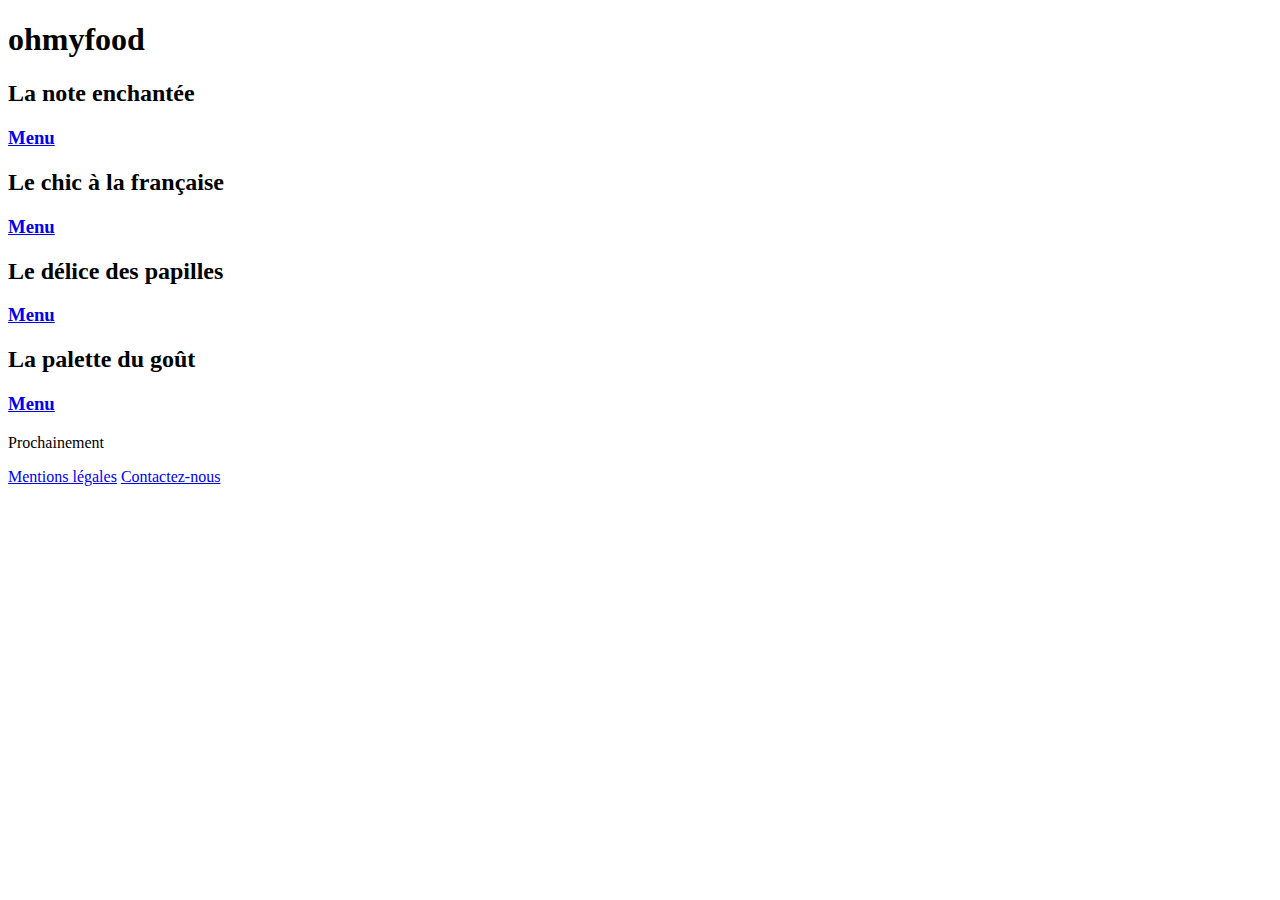
==== index.html @ 54186076 "test" ====
<!DOCTYPE html>
<html>
	<head>
		<meta charset="utf-8" />
		<title>Ohmyfood</title>
		<link rel="stylesheet" href="style.css" />
		<link rel="stylesheet" href="https://use.fontawesome.com/releases/v5.12.1/css/all.css" integrity="sha384-v8BU367qNbs/aIZIxuivaU55N5GPF89WBerHoGA4QTcbUjYiLQtKdrfXnqAcXyTv" crossorigin="anonymous">
	</head>

	<body>
		
		<header>
			<h1>ohmyfood</h1>
		</header>
		<main>
		<div class="container">
				
				<section class="first">
					<article>
						<h2>La note enchantée</h2>
						<h3><a href="menu1.html">Menu</a></h3>
					</article>
				</section>

				<section class="second">
					<article>
						<h2>Le chic à la française</h2>
						<h3><a href="menu2.html">Menu</a></h3>
					</article>
				</section>
			
			
				<section class="third">
					<article>
						<h2>Le délice des papilles</h2>
						<h3><a href="menu3.html">Menu</a></h3>
					</article>
				</section>

				<section class="fourth">
					<article>
						<h2>La palette du goût</h2>
						<h3><a href="menu4.html">Menu</a></h3>
					</article>
				</section>
			

		</div>

		</main>

		<section class="later">
			<article>
				<p>Prochainement <i class=" fas1 fas fa-circle"></i> <i class="fas2 fas fa-circle"></i> <i class=" fas3 fas fa-circle"></i></p>
			</article>
		</section>
		
			
		<footer>
			<article>
				<p><a class="shake" href="mentions.html">Mentions légales</a> <a class="shake" href="contact.html">Contactez-nous</a></p>	
			</article>
		</footer>

	</body>

</html>
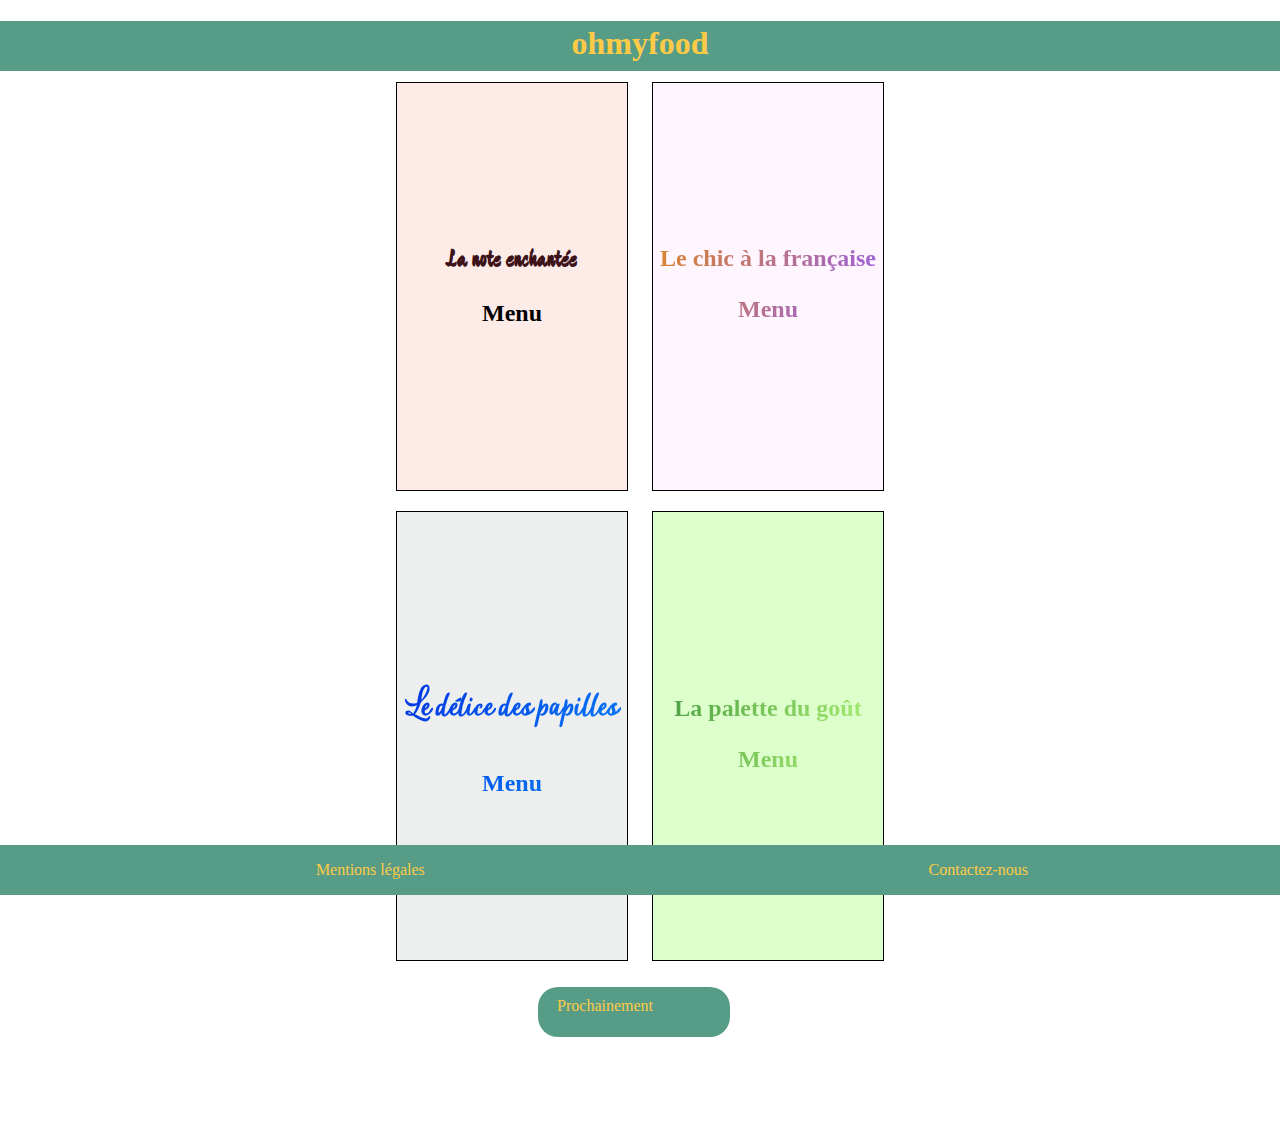
==== commit 9040bf98: "commit final avant soutenance" ====
--- a/index.html
+++ b/index.html
@@ -15,14 +15,14 @@
 		<main>
 		<div class="container">
 				
-				<section class="first">
+				<section class="menu1">
 					<article>
 						<h2>La note enchantée</h2>
 						<h3><a href="menu1.html">Menu</a></h3>
 					</article>
 				</section>
 
-				<section class="second">
+				<section class="menu2">
 					<article>
 						<h2>Le chic à la française</h2>
 						<h3><a href="menu2.html">Menu</a></h3>
@@ -30,14 +30,14 @@
 				</section>
 			
 			
-				<section class="third">
+				<section class="menu3">
 					<article>
 						<h2>Le délice des papilles</h2>
 						<h3><a href="menu3.html">Menu</a></h3>
 					</article>
 				</section>
 
-				<section class="fourth">
+				<section class="menu4">
 					<article>
 						<h2>La palette du goût</h2>
 						<h3><a href="menu4.html">Menu</a></h3>
--- a/style.css
+++ b/style.css
@@ -0,0 +1,423 @@
+@font-face {
+    font-family: 'Devonshire-Regular';
+    src: url('fonts/Devonshire-Regular/Devonshire-Regular.eot');
+    src: url('fonts/Devonshire-Regular/Devonshire-Regular.otf');
+         url('fonts/Devonshire-Regular/Devonshire-Regular.svg');
+         url('fonts/Devonshire-Regular/Devonshire-Regular.ttf');
+         url('fonts/Devonshire-Regular/Devonshire-Regular.woff');
+    font-weight: normal;
+    font-style: normal;
+}
+@font-face {
+	font-family: 'Verao';
+	src: url('fonts/Verao-PriReg.otf');
+	font-weight: normal;
+	font-style: normal;
+}
+body
+{
+	margin: 0;
+}
+a
+{
+	text-decoration: none;
+	color: black;
+}
+h1
+{
+	color: rgb(253, 203, 70);
+    font-weight: bold;
+    text-align: center;
+    padding-top: 4px;
+}
+h2
+{
+	text-align: center;
+}
+h4
+{
+	display: inline-block;
+	position: relative;
+	left: 43%;
+	text-decoration: none;
+	background: linear-gradient(to top, rgba(255, 0, 0, 0.5) 0%, rgba(255, 0, 0, 0.5) 2px, transparent 4px) no-repeat;
+	background-size: 0 100%;
+	transition: background-size 0.3s;
+}
+h4:hover
+{
+	background-size: 100% 100%;
+}
+p
+{
+	padding-left: 5%;
+}
+.fas
+{
+	font-size: 50%;
+}
+.fas1
+{
+	animation: bounce 0.6s ease infinite;
+}
+.fas2
+{
+	animation: bounce 0.6s ease infinite; 
+	animation-delay: 0.2s;
+}
+.fas3
+{
+	animation: bounce 0.6s ease infinite;
+	animation-delay: 0.4s;
+}
+.price
+{
+	float: right;
+	padding-right: 5%;
+}
+header
+{
+	display: block;
+    height: 50px;
+    background-color: rgb(87, 156, 135);
+}
+main
+{
+	height: 100vh;
+}
+main article
+{
+	transform: scale(1);
+    transition: transform 400ms;
+    overflow: hidden;
+}
+main article:hover
+{
+	transform: scale(1.15);
+	z-index: 1;
+	opacity: 0.5;
+}
+.container
+{
+	display: flex;
+	width: 40%;
+	height: 100vh;
+	justify-content: space-around;
+	padding-left: 30%;
+	padding-right: 30%;
+	margin: auto;
+	flex-wrap: wrap;
+}
+.container section
+{
+	display: flex;
+	flex-direction: column;
+	width: 45%;
+	margin: 2% 2%;
+	justify-content: center;
+	text-align: center;
+	border: 0.5px solid black;
+}
+.container h3
+{
+	font-size: 1.5em;
+}
+.later
+{
+	display: block;
+	width: 15%;
+	height: 50px;
+    margin-left: 42%;
+    margin-bottom: 100px;
+	background-color: rgb(87, 156, 135);
+	border-radius: 20px;
+}
+.later p
+{
+	color: rgb(253, 203, 70);
+	text-align: center;
+	padding: 10px;
+	display: flex;
+	justify-content: space-around;
+}
+.later .fas
+{
+	padding-top: 4%;
+}
+footer
+{
+	width: 100%;
+	height: 50px;
+    background-color: rgb(87, 156, 135);
+    position: fixed;
+    bottom: 0;
+    margin-bottom: 5px;
+}
+footer p
+{
+	display: flex;
+	justify-content: space-around;
+}
+footer a 
+{
+	color: rgb(253, 203, 70);
+}
+.menu1
+{
+    background-color: rgb(253,235,232);
+}
+.menu1 h2,h3
+{
+	color: rgb(60, 18,24);
+}
+.menu1 h2
+{
+	font-family: 'Devonshire-Regular';
+}
+.menu2
+{
+	background-color: rgb(255, 245, 254);
+}
+.menu2 h3
+{
+	color: rgb(199, 116, 18);
+}
+.menu2 article
+{
+	background: -webkit-gradient(linear, left top, right bottom, from(rgb(223, 135, 30)), to(rgb(143, 91, 254)));
+    -webkit-background-clip: text;
+    -webkit-text-fill-color: transparent;
+}
+.menu3
+{
+	background-color: rgb(237, 239, 239);
+}
+.menu3 h3
+{
+	color: rgb(8, 135,251);
+}
+.menu3 article
+{
+	background: -webkit-gradient(linear, left top, right bottom, from(rgb(2, 45, 223)), to(rgb(8, 137, 251)));
+    -webkit-background-clip: text;
+    -webkit-text-fill-color: transparent;
+}
+.menu3 h2, .delice h2
+{
+	font-family: 'Verao';
+	font-size: 2.5em;
+}
+.menu4
+{
+	background-color: rgb(187, 255, 153, 0.5);
+}
+.menu4 h3
+{
+	color: rgb(114, 191, 86);
+}
+.menu4 article
+{
+	background: -webkit-gradient(linear, left top, right bottom, from(rgb(65, 150, 60)), to(rgb(190, 255, 127)));
+    -webkit-background-clip: text;
+    -webkit-text-fill-color: transparent;
+}
+.note, .chic, .delice, .palette
+{
+	display: flex;
+	flex-direction: column;
+	width: 45%;
+	margin-left: 28%;
+	margin-top: 2%;
+	margin-bottom: 100px;
+}
+.note
+{
+	background-color: rgb(252,223,219);
+}
+.note h2
+{
+	font-family: 'Devonshire-Regular';
+}
+.chic
+{
+	background-color: rgb(255, 245, 254);
+}
+.chic h2
+{
+	background: -webkit-gradient(linear, left top, right bottom, from(rgb(223, 135, 30)), to(rgb(143, 91, 254)));
+    -webkit-background-clip: text;
+    -webkit-text-fill-color: transparent;
+}
+.chic, .delice h4
+{
+	left: 38%;
+}
+.delice
+{
+	background-color: rgb(237, 239, 239);
+}
+.delice h2
+{
+	background: -webkit-gradient(linear, left top, right bottom, from(rgb(2, 45, 223)), to(rgb(8, 137, 251)));
+    -webkit-background-clip: text;
+    -webkit-text-fill-color: transparent;
+}
+.palette
+{
+	background-color: rgb(187, 255, 153, 0.5)
+}
+.palette h2
+{
+	background: -webkit-gradient(linear, left top, right bottom, from(rgb(65, 150, 60)), to(rgb(190, 255, 127)));
+    -webkit-background-clip: text;
+    -webkit-text-fill-color: transparent;
+}
+.palette h4
+{
+	left: 40%;
+}
+.decoleft, .decoright, .decoleft2, .decoright2
+{
+	border-bottom: 2px solid black;
+	display: block;
+	position: relative;
+}
+.decoleft, .decoright
+{
+	width: 30%;
+}
+.decoleft, .decoleft2
+{
+	
+	width: 30%;
+	margin-left: 5%;
+	top: 32px;
+}
+.decoright
+{
+	margin-right: 5%;
+	bottom: 31px;
+	left: 65%;
+}
+.decoright2
+{
+    width: 28%;
+    margin-right: 5%;
+    bottom: 31px;
+    left: 70%;
+}
+.decoleft4, .decoright4
+{
+	height: 5px;
+    background: -webkit-gradient(linear, left top, right bottom, from(rgb(65, 150, 60)), to(rgb(190, 255, 127)));
+    -webkit-text-fill-color: transparent;
+    display: block;
+    width: 30%;
+    margin-left: 5%;
+    position: relative;
+    top: 32px;
+}
+.decoleft4
+{
+	margin-left: 5%;
+	top: 32px;
+}
+.decoright4
+{
+    margin-left: 65%;
+    top: -31px;
+}
+#entree
+{
+	left: 47%;
+}
+.entree2
+{
+	color: rgb(198, 116, 18);
+}
+.plat2
+{
+	color: rgb(165, 103, 153);
+}
+.dessert2
+{
+	color: rgb(110, 76, 204);
+}
+.entree2 .decoleft2, .entree2 .decoright2
+{
+	border-bottom: 3px solid rgb(198, 116, 18);
+}
+.plat2 .decoleft2, .plat2 .decoright2
+{
+	border-bottom: 3px solid rgb(165, 103, 153);
+}
+.dessert2 .decoleft2, .dessert2 .decoright2
+{
+	border-bottom: 3px solid rgb(110, 76, 204);
+}
+.entree3 .decoleft, .entree3 .decoright
+{
+	border-bottom: 3px solid rgb(2, 40, 221);
+}
+.plat3 .decoleft, .plat3 .decoright
+{
+	border-bottom: 3px solid rgb(6, 112, 243);
+}
+.dessert3 .decoleft, .dessert3 .decoright
+{
+	border-bottom: 3px solid rgb(34, 157, 249);
+}
+@keyframes bounce{
+     from {transform: translateY(0);}
+     to   {transform: translateY(-10px);}
+}
+@keyframes shake {
+	from, to {
+		transform: translate3d(0, 0, 0);
+	}
+
+	10%, 30%, 50%, 70%, 90% {
+		transform: translate3d(-10px, 0, 0);
+	}
+
+	20%, 40%, 60%, 80% {
+		transform: translate3d(10px, 0, 0);
+	}
+}
+.shake:hover
+{
+	animation: shake 0.82s cubic-bezier(.36,.07,.19,.97);
+}
+@media screen and (max-width : 1024px)
+{
+	header{
+		height: 100px;
+		font-size: 2.5em;
+	}
+	.container {
+		width: 100%;
+		padding: 0;
+	}
+	.container section{
+		font-size: 2.5em;
+	}
+	.note, .chic, .delice, .palette {
+		margin-top: 10%;
+	}
+	.later {
+		width: 30%;
+		height: 70px;
+		margin-left: 35%;
+		font-size: 1.75em;
+	}
+	footer {
+		height: 80px;
+		font-size: 1.75em;
+	}
+	footer article {
+		padding-left: 18%;
+	}
+	.right-align {
+		padding-right: 20%;
+	}
+}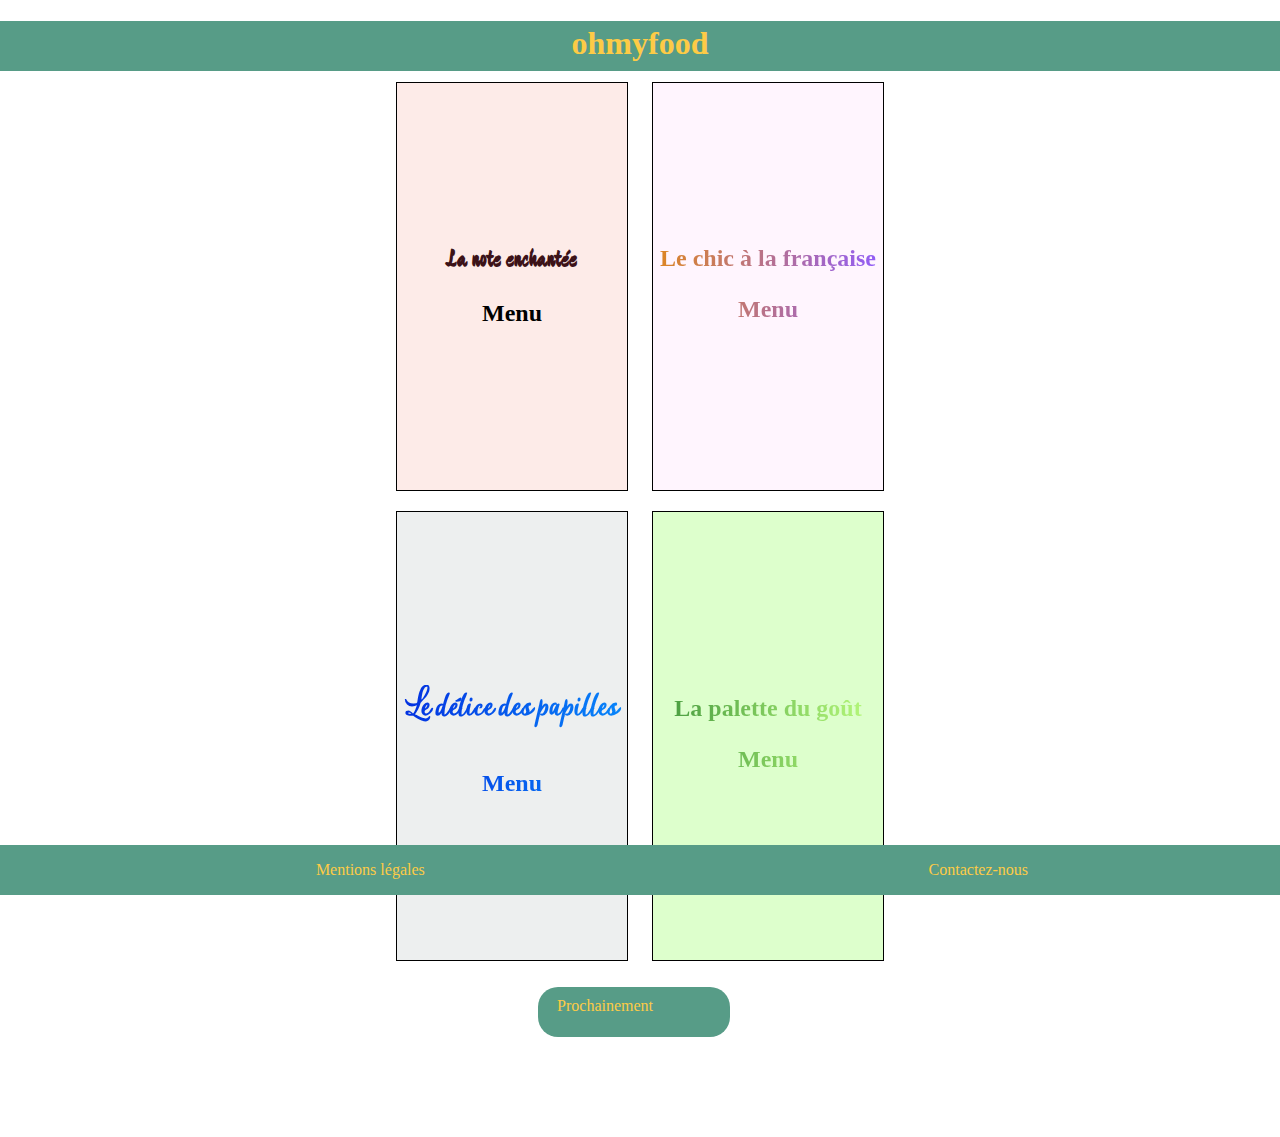
==== commit ced0c9c0: "dernier commit v1" ====
--- a/index.html
+++ b/index.html
@@ -16,32 +16,32 @@
 		<div class="container">
 				
 				<section class="menu1">
-					<article>
+					<div class="zoom">
 						<h2>La note enchantée</h2>
-						<h3><a href="menu1.html">Menu</a></h3>
-					</article>
+						<h3><a href="Lanoteenchantee.html">Menu</a></h3>
+					</div>
 				</section>
 
 				<section class="menu2">
-					<article>
+					<div class="zoom">
 						<h2>Le chic à la française</h2>
-						<h3><a href="menu2.html">Menu</a></h3>
-					</article>
+						<h3><a href="Lechicalafrancaise.html">Menu</a></h3>
+					</div>
 				</section>
 			
 			
 				<section class="menu3">
-					<article>
+					<div class="zoom">
 						<h2>Le délice des papilles</h2>
-						<h3><a href="menu3.html">Menu</a></h3>
-					</article>
+						<h3><a href="Ledelicedespapilles.html">Menu</a></h3>
+					</div>
 				</section>
 
 				<section class="menu4">
-					<article>
+					<div class="zoom">
 						<h2>La palette du goût</h2>
-						<h3><a href="menu4.html">Menu</a></h3>
-					</article>
+						<h3><a href="Lapalettedugout.html">Menu</a></h3>
+					</div>
 				</section>
 			
 
--- a/style.css
+++ b/style.css
@@ -18,10 +18,15 @@
 {
 	margin: 0;
 }
+/* Balises toutes seules */
 a
 {
 	text-decoration: none;
 	color: black;
+}
+header a
+{
+	color: rgb(253, 203, 70);
 }
 h1
 {
@@ -34,7 +39,7 @@
 {
 	text-align: center;
 }
-h4
+.note h3, .chic h3, .delice h3, .palette h3
 {
 	display: inline-block;
 	position: relative;
@@ -44,7 +49,7 @@
 	background-size: 0 100%;
 	transition: background-size 0.3s;
 }
-h4:hover
+.note h3:hover, .chic h3:hover, .delice h3:hover, .palette h3:hover
 {
 	background-size: 100% 100%;
 }
@@ -75,6 +80,7 @@
 	float: right;
 	padding-right: 5%;
 }
+/* CSS du index.html */
 header
 {
 	display: block;
@@ -85,13 +91,13 @@
 {
 	height: 100vh;
 }
-main article
+.zoom
 {
 	transform: scale(1);
     transition: transform 400ms;
     overflow: hidden;
 }
-main article:hover
+.zoom:hover
 {
 	transform: scale(1.15);
 	z-index: 1;
@@ -182,7 +188,7 @@
 {
 	color: rgb(199, 116, 18);
 }
-.menu2 article
+.menu2 h2, .menu2 h3
 {
 	background: -webkit-gradient(linear, left top, right bottom, from(rgb(223, 135, 30)), to(rgb(143, 91, 254)));
     -webkit-background-clip: text;
@@ -196,7 +202,7 @@
 {
 	color: rgb(8, 135,251);
 }
-.menu3 article
+.menu3 h2, .menu3 h3
 {
 	background: -webkit-gradient(linear, left top, right bottom, from(rgb(2, 45, 223)), to(rgb(8, 137, 251)));
     -webkit-background-clip: text;
@@ -215,12 +221,13 @@
 {
 	color: rgb(114, 191, 86);
 }
-.menu4 article
+.menu4 h2, .menu4 h3
 {
 	background: -webkit-gradient(linear, left top, right bottom, from(rgb(65, 150, 60)), to(rgb(190, 255, 127)));
     -webkit-background-clip: text;
     -webkit-text-fill-color: transparent;
 }
+/* CSS de chaque menu */
 .note, .chic, .delice, .palette
 {
 	display: flex;
@@ -248,10 +255,14 @@
     -webkit-background-clip: text;
     -webkit-text-fill-color: transparent;
 }
-.chic, .delice h4
+.entree2 h3, .dessert2 h3
 {
 	left: 38%;
 }
+.chic, .delice h3
+{
+	left: 38%;
+}
 .delice
 {
 	background-color: rgb(237, 239, 239);
@@ -272,10 +283,11 @@
     -webkit-background-clip: text;
     -webkit-text-fill-color: transparent;
 }
-.palette h4
+.palette h3
 {
 	left: 40%;
 }
+/* CSS pour trait autour des entrées, plats, desserts */
 .decoleft, .decoright, .decoleft2, .decoright2
 {
 	border-bottom: 2px solid black;
@@ -331,15 +343,15 @@
 {
 	left: 47%;
 }
-.entree2
+.entree2, .entree2 h3
 {
 	color: rgb(198, 116, 18);
 }
-.plat2
+.plat2, .plat2 h3
 {
 	color: rgb(165, 103, 153);
 }
-.dessert2
+.dessert2, .dessert2 h3
 {
 	color: rgb(110, 76, 204);
 }
@@ -367,6 +379,7 @@
 {
 	border-bottom: 3px solid rgb(34, 157, 249);
 }
+/* Animations */
 @keyframes bounce{
      from {transform: translateY(0);}
      to   {transform: translateY(-10px);}
@@ -388,6 +401,7 @@
 {
 	animation: shake 0.82s cubic-bezier(.36,.07,.19,.97);
 }
+/* Responsive */
 @media screen and (max-width : 1024px)
 {
 	header{
@@ -403,6 +417,40 @@
 	}
 	.note, .chic, .delice, .palette {
 		margin-top: 10%;
+		width: 100%;
+		margin-left: 0;
+	}
+	.note h3, .chic h3, .delice h3, .palette h3
+	{
+		font-size: 1.75em
+	}
+	.decoleft
+	{
+		top: 50px;
+	}
+	.decoright
+	{
+		bottom: 37px;
+	}
+	.decoleft2
+	{
+		top: 48px;
+	}
+	.decoright2
+	{
+		bottom: 41px;
+	}
+	.decoleft4
+	{
+		top: 46px;
+	}
+	.decoright4
+	{
+		top: -45px;
+	}
+	.price
+	{
+		font-size: 2em;
 	}
 	.later {
 		width: 30%;
@@ -415,9 +463,6 @@
 		font-size: 1.75em;
 	}
 	footer article {
-		padding-left: 18%;
-	}
-	.right-align {
-		padding-right: 20%;
+		padding-left: 0;
 	}
 }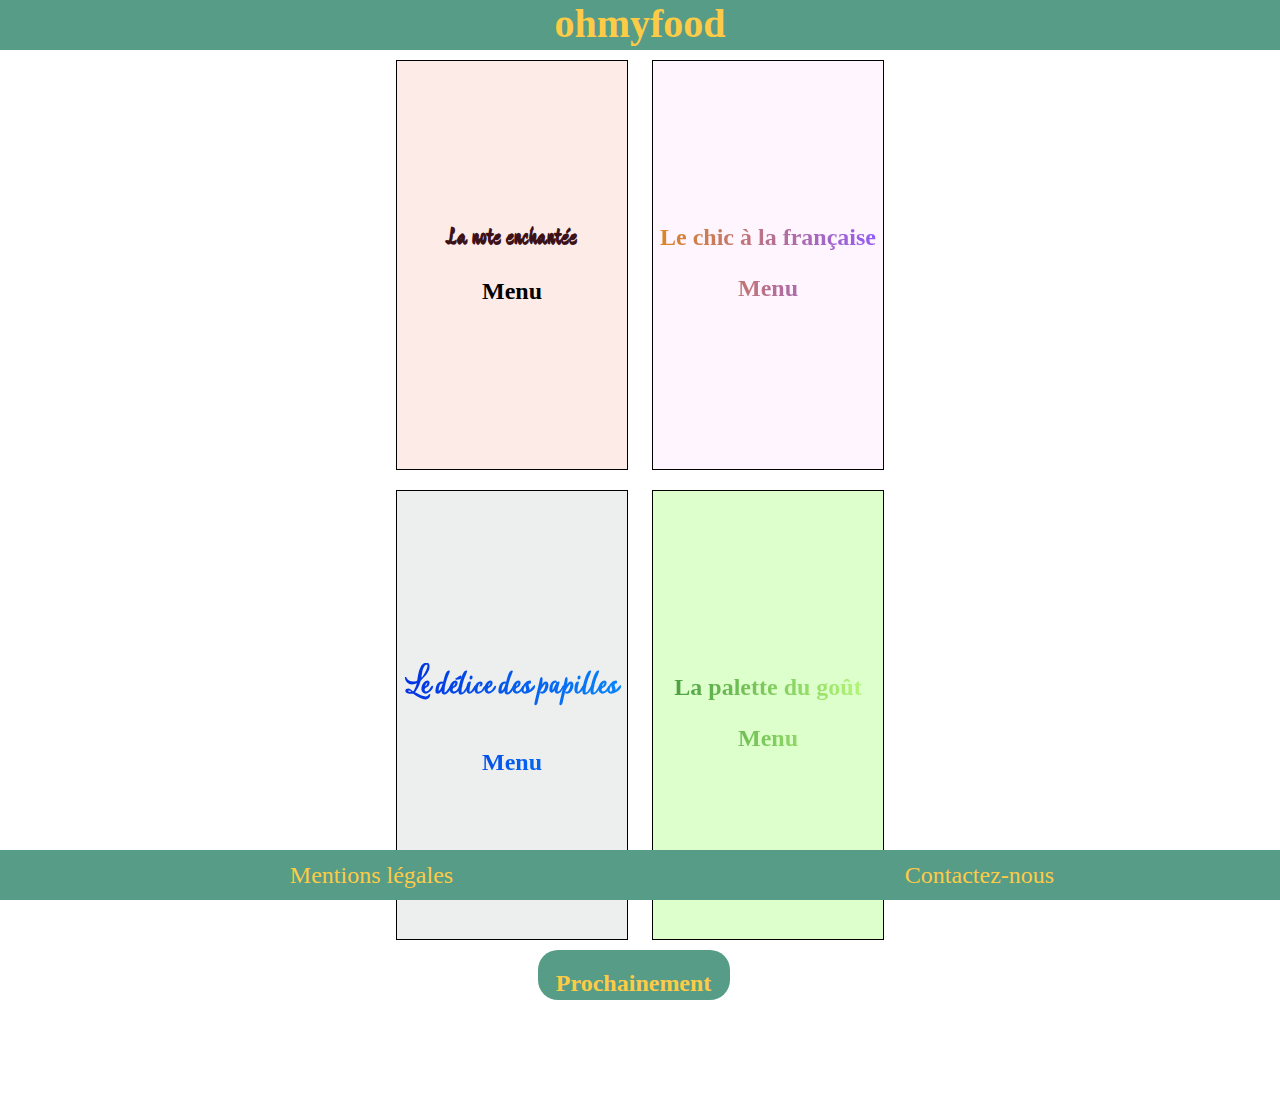
==== commit 51962bbe: "dernier commit v2" ====
--- a/index.html
+++ b/index.html
@@ -1,9 +1,10 @@
 <!DOCTYPE html>
-<html>
+<html lang="fr">
 	<head>
 		<meta charset="utf-8" />
 		<title>Ohmyfood</title>
 		<link rel="stylesheet" href="style.css" />
+		<meta name="viewport" content="width=device-width, initial-scale=1.0">
 		<link rel="stylesheet" href="https://use.fontawesome.com/releases/v5.12.1/css/all.css" integrity="sha384-v8BU367qNbs/aIZIxuivaU55N5GPF89WBerHoGA4QTcbUjYiLQtKdrfXnqAcXyTv" crossorigin="anonymous">
 	</head>
 
@@ -49,19 +50,19 @@
 
 		</main>
 
-		<section class="later">
+		<div class="later">
 			<article>
-				<p>Prochainement <i class=" fas1 fas fa-circle"></i> <i class="fas2 fas fa-circle"></i> <i class=" fas3 fas fa-circle"></i></p>
+				<h2>Prochainement <i class=" fas1 fas fa-circle"></i> <i class="fas2 fas fa-circle"></i> <i class=" fas3 fas fa-circle"></i></h2>
 			</article>
-		</section>
+		</div>
 		
 			
 		<footer>
-			<article>
-				<p><a class="shake" href="mentions.html">Mentions légales</a> <a class="shake" href="contact.html">Contactez-nous</a></p>	
-			</article>
+			<div class="footer">
+				<p><a class="shake" href="mentions.html">Mentions légales</a> <a class="shake" href="mailto:contactohmyfood@test.org">Contactez-nous</a></p>	
+			</div>
 		</footer>
-
+		
 	</body>
 
 </html>--- a/style.css
+++ b/style.css
@@ -2,21 +2,22 @@
     font-family: 'Devonshire-Regular';
     src: url('fonts/Devonshire-Regular/Devonshire-Regular.eot');
     src: url('fonts/Devonshire-Regular/Devonshire-Regular.otf');
-         url('fonts/Devonshire-Regular/Devonshire-Regular.svg');
-         url('fonts/Devonshire-Regular/Devonshire-Regular.ttf');
-         url('fonts/Devonshire-Regular/Devonshire-Regular.woff');
-    font-weight: normal;
-    font-style: normal;
+         url('fonts/Devonshire-Regular/Devonshire-Regular.svg')
+         url('fonts/Devonshire-Regular/Devonshire-Regular.ttf')
+         url('fonts/Devonshire-Regular/Devonshire-Regular.woff')
+font-weight: normal
+font-style: normal
 }
 @font-face {
 	font-family: 'Verao';
 	src: url('fonts/Verao-PriReg.otf');
-	font-weight: normal;
-	font-style: normal;
+font-weight: normal;
+font-style: normal;
 }
 body
 {
 	margin: 0;
+	font-size: 16px;
 }
 /* Balises toutes seules */
 a
@@ -33,7 +34,8 @@
 	color: rgb(253, 203, 70);
     font-weight: bold;
     text-align: center;
-    padding-top: 4px;
+    margin: 0;
+    font-size: 2.5em;
 }
 h2
 {
@@ -59,7 +61,7 @@
 }
 .fas
 {
-	font-size: 50%;
+	font-size: 40%;
 }
 .fas1
 {
@@ -138,11 +140,10 @@
 	background-color: rgb(87, 156, 135);
 	border-radius: 20px;
 }
-.later p
+.later article
 {
 	color: rgb(253, 203, 70);
 	text-align: center;
-	padding: 10px;
 	display: flex;
 	justify-content: space-around;
 }
@@ -157,12 +158,14 @@
     background-color: rgb(87, 156, 135);
     position: fixed;
     bottom: 0;
-    margin-bottom: 5px;
 }
 footer p
 {
 	display: flex;
 	justify-content: space-around;
+	font-size: 1.5em;
+	margin: 0;
+	padding-top: 12px;
 }
 footer a 
 {
@@ -294,14 +297,13 @@
 	display: block;
 	position: relative;
 }
-.decoleft, .decoright
+.decoleft, .decoright,  .decoleft2
 {
 	width: 30%;
 }
 .decoleft, .decoleft2
-{
+{	
 	
-	width: 30%;
 	margin-left: 5%;
 	top: 32px;
 }
@@ -406,14 +408,20 @@
 {
 	header{
 		height: 100px;
-		font-size: 2.5em;
+		font-size: 2em;
+	}
+	main{
+		height: auto;
 	}
 	.container {
 		width: 100%;
 		padding: 0;
+		height: auto;
 	}
 	.container section{
 		font-size: 2.5em;
+		flex-direction: column;
+		width: 100%;
 	}
 	.note, .chic, .delice, .palette {
 		margin-top: 10%;
@@ -422,45 +430,79 @@
 	}
 	.note h3, .chic h3, .delice h3, .palette h3
 	{
-		font-size: 1.75em
+		font-size: 1.2em;
+		margin-left: -2%;
+	}
+	.plat h3 {
+		margin-left: -7%;
+	}
+	.dessert h3 {
+		margin-left: -10%;
+	}
+	.chic h3 {
+		margin-left: -11%;
+	}
+	.delice h3 {
+		margin-left: -10%;
 	}
 	.decoleft
 	{
-		top: 50px;
+		top: 30px;
+		width: 23%;
 	}
 	.decoright
 	{
-		bottom: 37px;
+		bottom: 32px;
+		width: 23%;
+		margin-left: 5%;
 	}
 	.decoleft2
 	{
-		top: 48px;
+		top: 31px;
+		width: 19%;
 	}
 	.decoright2
 	{
-		bottom: 41px;
+		bottom: 31px;
+		width: 19%;
+		margin-left: 10%;
+	}
+	.delice .decoleft
+	{
+		width: 20%;
+	}
+	.delice .decoright
+	{
+		width: 20%;
+		margin-left: 10%;
+	}
+	#entree {
+		left: 45%;
 	}
 	.decoleft4
 	{
-		top: 46px;
+		top: 31px;
+		width: 25%;
 	}
 	.decoright4
 	{
-		top: -45px;
+		top: -32px;
+		width: 25%;
+		margin-left: 70%;
 	}
 	.price
 	{
-		font-size: 2em;
+		font-size: 1.2em;
 	}
 	.later {
-		width: 30%;
+		width: 40%;
 		height: 70px;
-		margin-left: 35%;
-		font-size: 1.75em;
+		margin-left: 30%;
+		font-size: inherit;
 	}
 	footer {
 		height: 80px;
-		font-size: 1.75em;
+		font-size: inherit;
 	}
 	footer article {
 		padding-left: 0;
